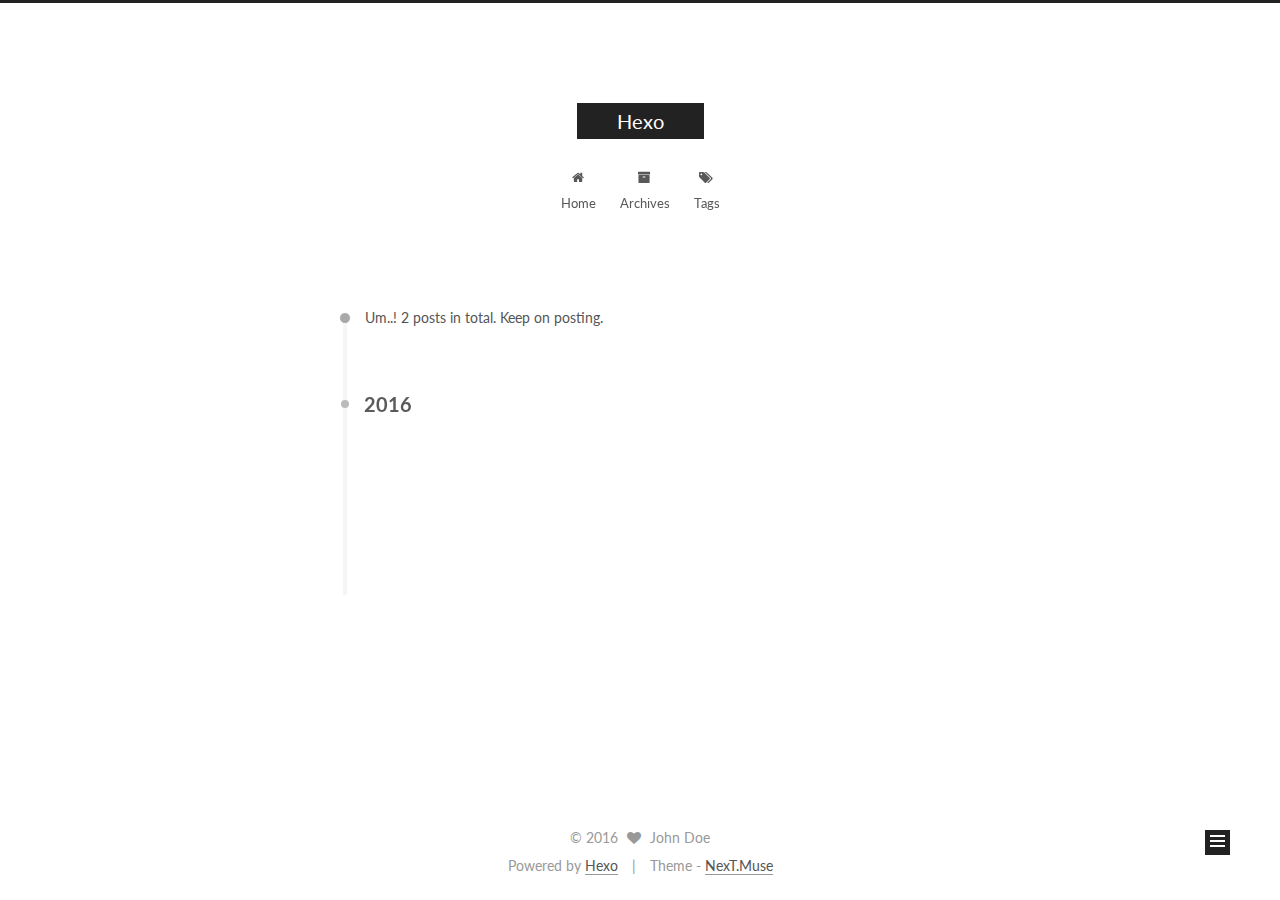
==== archives/index.html @ 7df3be7a "hexo" ====
<!doctype html>



  


<html class="theme-next muse use-motion" lang="">
<head>
  <meta charset="UTF-8"/>
<meta http-equiv="X-UA-Compatible" content="IE=edge" />
<meta name="viewport" content="width=device-width, initial-scale=1, maximum-scale=1"/>



<meta http-equiv="Cache-Control" content="no-transform" />
<meta http-equiv="Cache-Control" content="no-siteapp" />












  
  
  <link href="/lib/fancybox/source/jquery.fancybox.css?v=2.1.5" rel="stylesheet" type="text/css" />




  
  
  
  

  
    
    
  

  

  

  

  

  
    
    
    <link href="//fonts.googleapis.com/css?family=Lato:300,300italic,400,400italic,700,700italic&subset=latin,latin-ext" rel="stylesheet" type="text/css">
  






<link href="/lib/font-awesome/css/font-awesome.min.css?v=4.6.2" rel="stylesheet" type="text/css" />

<link href="/css/main.css?v=5.1.0" rel="stylesheet" type="text/css" />


  <meta name="keywords" content="Hexo, NexT" />








  <link rel="shortcut icon" type="image/x-icon" href="/favicon.ico?v=5.1.0" />






<meta property="og:type" content="website">
<meta property="og:title" content="Hexo">
<meta property="og:url" content="http://yoursite.com/archives/index.html">
<meta property="og:site_name" content="Hexo">
<meta name="twitter:card" content="summary">
<meta name="twitter:title" content="Hexo">



<script type="text/javascript" id="hexo.configurations">
  var NexT = window.NexT || {};
  var CONFIG = {
    root: '/',
    scheme: 'Muse',
    sidebar: {"position":"left","display":"post"},
    fancybox: true,
    motion: true,
    duoshuo: {
      userId: '0',
      author: 'Author'
    },
    algolia: {
      applicationID: '',
      apiKey: '',
      indexName: '',
      hits: {"per_page":10},
      labels: {"input_placeholder":"Search for Posts","hits_empty":"We didn't find any results for the search: ${query}","hits_stats":"${hits} results found in ${time} ms"}
    }
  };
</script>



  <link rel="canonical" href="http://yoursite.com/archives/"/>





  <title> Archive | Hexo </title>
</head>

<body itemscope itemtype="http://schema.org/WebPage" lang="">

  










  
  
    
  

  <div class="container one-collumn sidebar-position-left  page-archive  ">
    <div class="headband"></div>

    <header id="header" class="header" itemscope itemtype="http://schema.org/WPHeader">
      <div class="header-inner"><div class="site-meta ">
  

  <div class="custom-logo-site-title">
    <a href="/"  class="brand" rel="start">
      <span class="logo-line-before"><i></i></span>
      <span class="site-title">Hexo</span>
      <span class="logo-line-after"><i></i></span>
    </a>
  </div>
  <p class="site-subtitle"></p>
</div>

<div class="site-nav-toggle">
  <button>
    <span class="btn-bar"></span>
    <span class="btn-bar"></span>
    <span class="btn-bar"></span>
  </button>
</div>

<nav class="site-nav">
  

  
    <ul id="menu" class="menu">
      
        
        <li class="menu-item menu-item-home">
          <a href="/" rel="section">
            
              <i class="menu-item-icon fa fa-fw fa-home"></i> <br />
            
            Home
          </a>
        </li>
      
        
        <li class="menu-item menu-item-archives">
          <a href="/archives" rel="section">
            
              <i class="menu-item-icon fa fa-fw fa-archive"></i> <br />
            
            Archives
          </a>
        </li>
      
        
        <li class="menu-item menu-item-tags">
          <a href="/tags" rel="section">
            
              <i class="menu-item-icon fa fa-fw fa-tags"></i> <br />
            
            Tags
          </a>
        </li>
      

      
    </ul>
  

  
</nav>



 </div>
    </header>

    <main id="main" class="main">
      <div class="main-inner">
        <div class="content-wrap">
          <div id="content" class="content">
            

  <section id="posts" class="posts-collapse">
    <span class="archive-move-on"></span>

    <span class="archive-page-counter">
      
      
      
        
      
      Um..! 2 posts in total. Keep on posting.
    </span>

    

      
      
      

      
        
        <div class="collection-title">
          <h2 class="archive-year motion-element" id="archive-year-2016">2016</h2>
        </div>
      
      

      

  <article class="post post-type-normal" itemscope itemtype="http://schema.org/Article">
    <header class="post-header">

      <h1 class="post-title">
        
            <a class="post-title-link" href="/2016/12/05/My-New-Post/" itemprop="url">
              
                <span itemprop="name">My New Post</span>
              
            </a>
        
      </h1>

      <div class="post-meta">
        <time class="post-time" itemprop="dateCreated"
              datetime="2016-12-05T22:46:00+08:00"
              content="2016-12-05" >
          12-05
        </time>
      </div>

    </header>
  </article>



    

      
      
      

      
      

      

  <article class="post post-type-normal" itemscope itemtype="http://schema.org/Article">
    <header class="post-header">

      <h1 class="post-title">
        
            <a class="post-title-link" href="/2016/12/05/hello-world/" itemprop="url">
              
                <span itemprop="name">Hello World</span>
              
            </a>
        
      </h1>

      <div class="post-meta">
        <time class="post-time" itemprop="dateCreated"
              datetime="2016-12-05T11:23:08+08:00"
              content="2016-12-05" >
          12-05
        </time>
      </div>

    </header>
  </article>



    

  </section>

  



          </div>
          


          

        </div>
        
          
  
  <div class="sidebar-toggle">
    <div class="sidebar-toggle-line-wrap">
      <span class="sidebar-toggle-line sidebar-toggle-line-first"></span>
      <span class="sidebar-toggle-line sidebar-toggle-line-middle"></span>
      <span class="sidebar-toggle-line sidebar-toggle-line-last"></span>
    </div>
  </div>

  <aside id="sidebar" class="sidebar">
    <div class="sidebar-inner">

      

      

      <section class="site-overview sidebar-panel sidebar-panel-active">
        <div class="site-author motion-element" itemprop="author" itemscope itemtype="http://schema.org/Person">
          <img class="site-author-image" itemprop="image"
               src="/images/avatar.gif"
               alt="John Doe" />
          <p class="site-author-name" itemprop="name">John Doe</p>
          <p class="site-description motion-element" itemprop="description"></p>
        </div>
        <nav class="site-state motion-element">
          <div class="site-state-item site-state-posts">
            <a href="/archives">
              <span class="site-state-item-count">2</span>
              <span class="site-state-item-name">posts</span>
            </a>
          </div>

          

          

        </nav>

        

        <div class="links-of-author motion-element">
          
        </div>

        
        

        
        

        


      </section>

      

    </div>
  </aside>


        
      </div>
    </main>

    <footer id="footer" class="footer">
      <div class="footer-inner">
        <div class="copyright" >
  
  &copy; 
  <span itemprop="copyrightYear">2016</span>
  <span class="with-love">
    <i class="fa fa-heart"></i>
  </span>
  <span class="author" itemprop="copyrightHolder">John Doe</span>
</div>


<div class="powered-by">
  Powered by <a class="theme-link" href="https://hexo.io">Hexo</a>
</div>

<div class="theme-info">
  Theme -
  <a class="theme-link" href="https://github.com/iissnan/hexo-theme-next">
    NexT.Muse
  </a>
</div>


        

        
      </div>
    </footer>

    <div class="back-to-top">
      <i class="fa fa-arrow-up"></i>
    </div>
  </div>

  

<script type="text/javascript">
  if (Object.prototype.toString.call(window.Promise) !== '[object Function]') {
    window.Promise = null;
  }
</script>









  



  
  <script type="text/javascript" src="/lib/jquery/index.js?v=2.1.3"></script>

  
  <script type="text/javascript" src="/lib/fastclick/lib/fastclick.min.js?v=1.0.6"></script>

  
  <script type="text/javascript" src="/lib/jquery_lazyload/jquery.lazyload.js?v=1.9.7"></script>

  
  <script type="text/javascript" src="/lib/velocity/velocity.min.js?v=1.2.1"></script>

  
  <script type="text/javascript" src="/lib/velocity/velocity.ui.min.js?v=1.2.1"></script>

  
  <script type="text/javascript" src="/lib/fancybox/source/jquery.fancybox.pack.js?v=2.1.5"></script>


  


  <script type="text/javascript" src="/js/src/utils.js?v=5.1.0"></script>

  <script type="text/javascript" src="/js/src/motion.js?v=5.1.0"></script>



  
  

  
  
    <script type="text/javascript" id="motion.page.archive">
      $('.archive-year').velocity('transition.slideLeftIn');
    </script>
  


  


  <script type="text/javascript" src="/js/src/bootstrap.js?v=5.1.0"></script>



  



  




	




  
  

  

  

  

  


</body>
</html>
---- css/main.css ----
/* normalize.css v3.0.2 | MIT License | git.io/normalize */
html {
  font-family: sans-serif; /* 1 */
  -ms-text-size-adjust: 100%; /* 2 */
  -webkit-text-size-adjust: 100%; /* 2 */
}
body {
  margin: 0;
}
article,
aside,
details,
figcaption,
figure,
footer,
header,
hgroup,
main,
menu,
nav,
section,
summary {
  display: block;
}
audio,
canvas,
progress,
video {
  display: inline-block; /* 1 */
  vertical-align: baseline; /* 2 */
}
audio:not([controls]) {
  display: none;
  height: 0;
}
[hidden],
template {
  display: none;
}
a {
  background-color: transparent;
}
a:active,
a:hover {
  outline: 0;
}
abbr[title] {
  border-bottom: 1px dotted;
}
b,
strong {
  font-weight: bold;
}
dfn {
  font-style: italic;
}
h1 {
  font-size: 2em;
  margin: 0.67em 0;
}
mark {
  background: #ff0;
  color: #000;
}
small {
  font-size: 80%;
}
sub,
sup {
  font-size: 75%;
  line-height: 0;
  position: relative;
  vertical-align: baseline;
}
sup {
  top: -0.5em;
}
sub {
  bottom: -0.25em;
}
img {
  border: 0;
}
svg:not(:root) {
  overflow: hidden;
}
figure {
  margin: 1em 40px;
}
hr {
  -moz-box-sizing: content-box;
  box-sizing: content-box;
  height: 0;
}
pre {
  overflow: auto;
}
code,
kbd,
pre,
samp {
  font-family: monospace, monospace;
  font-size: 1em;
}
button,
input,
optgroup,
select,
textarea {
  color: inherit; /* 1 */
  font: inherit; /* 2 */
  margin: 0; /* 3 */
}
button {
  overflow: visible;
}
button,
select {
  text-transform: none;
}
button,
html input[type="button"],
input[type="reset"],
input[type="submit"] {
  -webkit-appearance: button; /* 2 */
  cursor: pointer; /* 3 */
}
button[disabled],
html input[disabled] {
  cursor: default;
}
button::-moz-focus-inner,
input::-moz-focus-inner {
  border: 0;
  padding: 0;
}
input {
  line-height: normal;
}
input[type="checkbox"],
input[type="radio"] {
  box-sizing: border-box; /* 1 */
  padding: 0; /* 2 */
}
input[type="number"]::-webkit-inner-spin-button,
input[type="number"]::-webkit-outer-spin-button {
  height: auto;
}
input[type="search"] {
  -webkit-appearance: textfield; /* 1 */
  -moz-box-sizing: content-box;
  -webkit-box-sizing: content-box; /* 2 */
  box-sizing: content-box;
}
input[type="search"]::-webkit-search-cancel-button,
input[type="search"]::-webkit-search-decoration {
  -webkit-appearance: none;
}
fieldset {
  border: 1px solid #c0c0c0;
  margin: 0 2px;
  padding: 0.35em 0.625em 0.75em;
}
legend {
  border: 0; /* 1 */
  padding: 0; /* 2 */
}
textarea {
  overflow: auto;
}
optgroup {
  font-weight: bold;
}
table {
  border-collapse: collapse;
  border-spacing: 0;
}
td,
th {
  padding: 0;
}
::selection {
  background: #262a30;
  color: #fff;
}
body {
  position: relative;
  font-family: 'Lato', "PingFang SC", "Microsoft YaHei", sans-serif;
  font-size: 14px;
  line-height: 2;
  color: #555;
  background: #fff;
}
@media (max-width: 767px) {
  body {
    padding-right: 0 !important;
  }
}
@media (min-width: 768px) and (max-width: 991px) {
  body {
    padding-right: 0 !important;
  }
}
@media (min-width: 1600px) {
  body {
    font-size: 16px;
  }
}
h1,
h2,
h3,
h4,
h5,
h6 {
  margin: 0;
  padding: 0;
  font-weight: bold;
  line-height: 1.5;
  font-family: 'Lato', "PingFang SC", "Microsoft YaHei", sans-serif;
}
h2,
h3,
h4,
h5,
h6 {
  margin: 20px 0 15px;
}
h1 {
  font-size: 22px;
}
@media (max-width: 767px) {
  h1 {
    font-size: 18px;
  }
}
h2 {
  font-size: 20px;
}
@media (max-width: 767px) {
  h2 {
    font-size: 16px;
  }
}
h3 {
  font-size: 18px;
}
@media (max-width: 767px) {
  h3 {
    font-size: 14px;
  }
}
h4 {
  font-size: 16px;
}
@media (max-width: 767px) {
  h4 {
    font-size: 12px;
  }
}
h5 {
  font-size: 14px;
}
@media (max-width: 767px) {
  h5 {
    font-size: 10px;
  }
}
h6 {
  font-size: 12px;
}
@media (max-width: 767px) {
  h6 {
    font-size: 8px;
  }
}
p {
  margin: 0 0 25px 0;
}
a {
  color: #555;
  text-decoration: none;
  border-bottom: 1px solid #999;
  word-wrap: break-word;
}
a:hover {
  color: #222;
  border-bottom-color: #222;
}
ul {
  list-style: none;
}
blockquote {
  margin: 0;
  padding: 0;
}
img {
  display: block;
  margin: auto;
  max-width: 100%;
  height: auto;
}
hr {
  margin: 40px 0;
  height: 3px;
  border: none;
  background-color: #ddd;
  background-image: repeating-linear-gradient(-45deg, #fff, #fff 4px, transparent 4px, transparent 8px);
}
blockquote {
  padding: 0 15px;
  color: #666;
  border-left: 4px solid #ddd;
}
blockquote cite::before {
  content: "-";
  padding: 0 5px;
}
dt {
  font-weight: 700;
}
dd {
  margin: 0;
  padding: 0;
}
.text-left {
  text-align: left;
}
.text-center {
  text-align: center;
}
.text-right {
  text-align: right;
}
.text-justify {
  text-align: justify;
}
.text-nowrap {
  white-space: nowrap;
}
.text-lowercase {
  text-transform: lowercase;
}
.text-uppercase {
  text-transform: uppercase;
}
.text-capitalize {
  text-transform: capitalize;
}
.center-block {
  display: block;
  margin-left: auto;
  margin-right: auto;
}
.clearfix:before,
.clearfix:after {
  content: " ";
  display: table;
}
.clearfix:after {
  clear: both;
}
.pullquote {
  width: 45%;
}
.pullquote.left {
  float: left;
  margin-left: 5px;
  margin-right: 10px;
}
.pullquote.right {
  float: right;
  margin-left: 10px;
  margin-right: 5px;
}
.affix.affix.affix {
  position: fixed;
}
.translation {
  margin-top: -20px;
  font-size: 14px;
  color: #999;
}
.scrollbar-measure {
  width: 100px;
  height: 100px;
  overflow: scroll;
  position: absolute;
  top: -9999px;
}
.use-motion .motion-element {
  opacity: 0;
}
#local-search-input {
  padding: 3px;
  border: none;
  text-indent: 14px;
  border-radius: 0;
  width: 140px;
  outline: none;
  border-bottom: 1px solid #999;
  background: inherit;
  opacity: 0.5;
}
#local-search-input:focus {
  opacity: 1;
}
.search-icon {
  position: absolute;
  top: 9px;
}
table {
  margin: 20px 0;
  width: 100%;
  border-collapse: collapse;
  border-spacing: 0;
  border: 1px solid #ddd;
  font-size: 14px;
  table-layout: fixed;
  word-wrap: break-all;
}
table>tbody>tr:nth-of-type(odd) {
  background-color: #f9f9f9;
}
table>tbody>tr:hover {
  background-color: #f5f5f5;
}
caption,
th,
td {
  padding: 8px;
  text-align: left;
  vertical-align: middle;
  font-weight: normal;
}
th,
td {
  border-bottom: 3px solid #ddd;
  border-right: 1px solid #eee;
}
th {
  padding-bottom: 10px;
  font-weight: 700;
}
td {
  border-bottom-width: 1px;
}
html,
body {
  height: 100%;
}
.container {
  position: relative;
  min-height: 100%;
}
.header-inner {
  margin: 0 auto;
  padding: 100px 0 70px;
  width: 700px;
}
@media (min-width: 1600px) {
  .container .header-inner {
    width: 900px;
  }
}
.main {
  padding-bottom: 150px;
}
.main-inner {
  margin: 0 auto;
  width: 700px;
}
@media (min-width: 1600px) {
  .container .main-inner {
    width: 900px;
  }
}
.footer {
  position: absolute;
  left: 0;
  bottom: 0;
  width: 100%;
  min-height: 50px;
}
.footer-inner {
  box-sizing: border-box;
  margin: 20px auto;
  width: 700px;
}
@media (min-width: 1600px) {
  .container .footer-inner {
    width: 900px;
  }
}
pre,
.highlight {
  overflow: auto;
  margin: 20px 0;
  padding: 0;
  font-size: 13px;
  color: #4d4d4c;
  background: #f7f7f7;
  line-height: 1.6;
}
pre,
code {
  font-family: consolas, Menlo, "PingFang SC", "Microsoft YaHei", monospace;
}
code {
  padding: 2px 4px;
  word-wrap: break-word;
  color: #4d4d4c;
  background: #f7f7f7;
  border-radius: 3px;
  font-size: 13px;
}
pre code {
  padding: 0;
  color: #4d4d4c;
  background: none;
  text-shadow: none;
}
.highlight {
  border-radius: 1px;
}
.highlight pre {
  border: none;
  margin: 0;
  padding: 10px 0;
}
.highlight table {
  margin: 0;
  width: auto;
  border: none;
}
.highlight td {
  border: none;
  padding: 0;
}
.highlight figcaption {
  font-size: 1em;
  color: #4d4d4c;
  line-height: 1em;
  margin-bottom: 1em;
}
.highlight figcaption:before,
.highlight figcaption:after {
  content: " ";
  display: table;
}
.highlight figcaption:after {
  clear: both;
}
.highlight figcaption a {
  float: right;
  color: #4d4d4c;
}
.highlight figcaption a:hover {
  border-bottom-color: #4d4d4c;
}
.highlight .gutter pre {
  padding-left: 10px;
  padding-right: 10px;
  color: #869194;
  text-align: right;
  background-color: #eff2f3;
}
.highlight .code pre {
  padding-left: 10px;
  padding-right: 10px;
  background-color: #f7f7f7;
}
.highlight .line {
  height: 20px;
}
.gutter {
  -webkit-user-select: none;
  -moz-user-select: none;
  -ms-user-select: none;
  user-select: none;
}
.gist table {
  width: auto;
}
.gist table td {
  border: none;
}
pre .deletion {
  background: #fdd;
}
pre .addition {
  background: #dfd;
}
pre .meta {
  color: #8959a8;
}
pre .comment {
  color: #8e908c;
}
pre .variable,
pre .attribute,
pre .tag,
pre .regexp,
pre .ruby .constant,
pre .xml .tag .title,
pre .xml .pi,
pre .xml .doctype,
pre .html .doctype,
pre .css .id,
pre .css .class,
pre .css .pseudo {
  color: #c82829;
}
pre .number,
pre .preprocessor,
pre .built_in,
pre .literal,
pre .params,
pre .constant,
pre .command {
  color: #f5871f;
}
pre .ruby .class .title,
pre .css .rules .attribute,
pre .string,
pre .value,
pre .inheritance,
pre .header,
pre .ruby .symbol,
pre .xml .cdata,
pre .special,
pre .number,
pre .formula {
  color: #718c00;
}
pre .title,
pre .css .hexcolor {
  color: #3e999f;
}
pre .function,
pre .python .decorator,
pre .python .title,
pre .ruby .function .title,
pre .ruby .title .keyword,
pre .perl .sub,
pre .javascript .title,
pre .coffeescript .title {
  color: #4271ae;
}
pre .keyword,
pre .javascript .function {
  color: #8959a8;
}
.full-image.full-image.full-image {
  border: none;
  max-width: 100%;
  width: auto;
  margin: 20px auto;
}
@media (min-width: 992px) {
  .full-image.full-image.full-image {
    max-width: none;
    width: 126%;
    margin: 0 -13%;
  }
}
.blockquote-center,
.page-home .post-type-quote blockquote,
.page-post-detail .post-type-quote blockquote {
  position: relative;
  margin: 40px 0;
  padding: 0;
  border-left: none;
  text-align: center;
}
.blockquote-center::before,
.page-home .post-type-quote blockquote::before,
.page-post-detail .post-type-quote blockquote::before,
.blockquote-center::after,
.page-home .post-type-quote blockquote::after,
.page-post-detail .post-type-quote blockquote::after {
  position: absolute;
  content: ' ';
  display: block;
  width: 100%;
  height: 24px;
  opacity: 0.2;
  background-repeat: no-repeat;
  background-position: 0 -6px;
  background-size: 22px 22px;
}
.blockquote-center::before,
.page-home .post-type-quote blockquote::before,
.page-post-detail .post-type-quote blockquote::before {
  top: -20px;
  background-image: url("../images/quote-l.svg");
  border-top: 1px solid #ccc;
}
.blockquote-center::after,
.page-home .post-type-quote blockquote::after,
.page-post-detail .post-type-quote blockquote::after {
  bottom: -20px;
  background-image: url("../images/quote-r.svg");
  border-bottom: 1px solid #ccc;
  background-position: 100% 8px;
}
.blockquote-center p,
.page-home .post-type-quote blockquote p,
.page-post-detail .post-type-quote blockquote p,
.blockquote-center div,
.page-home .post-type-quote blockquote div,
.page-post-detail .post-type-quote blockquote div {
  text-align: center;
}
.post .post-body .group-picture img {
  box-sizing: border-box;
  padding: 0 3px;
  border: none;
}
.post .group-picture-row {
  overflow: hidden;
  margin-top: 6px;
}
.post .group-picture-row:first-child {
  margin-top: 0;
}
.post .group-picture-column {
  float: left;
}
.page-post-detail .post-body .group-picture-column {
  float: none;
  margin-top: 10px;
  width: auto !important;
}
.page-post-detail .post-body .group-picture-column img {
  margin: 0 auto;
}
.page-archive .group-picture-container {
  overflow: hidden;
}
.page-archive .group-picture-row {
  float: left;
}
.page-archive .group-picture-row:first-child {
  margin-top: 6px;
}
.page-archive .group-picture-column {
  max-width: 150px;
  max-height: 150px;
}
.note {
  padding: 20px;
  margin: 20px 0;
  border: 1px solid #eee;
  border-left-width: 5px;
  border-radius: 3px;
}
.note h2,
.note h3,
.note h4,
.note h5,
.note h6 {
  margin-top: 0;
  margin-bottom: 5px;
}
.note p:last-child {
  margin-bottom: 0;
}
.note code {
  border-radius: 3px;
}
.note+.note {
  margin-top: -5px;
}
.default {
  border-left-color: #777;
}
.default h2,
.default h3,
.default h4,
.default h5,
.default h6 {
  color: #777;
}
.primary {
  border-left-color: #428bca;
}
.primary h2,
.primary h3,
.primary h4,
.primary h5,
.primary h6 {
  color: #428bca;
}
.success {
  border-left-color: #5cb85c;
}
.success h2,
.success h3,
.success h4,
.success h5,
.success h6 {
  color: #5cb85c;
}
.danger {
  border-left-color: #d9534f;
}
.danger h2,
.danger h3,
.danger h4,
.danger h5,
.danger h6 {
  color: #d9534f;
}
.warning {
  border-left-color: #f0ad4e;
}
.warning h2,
.warning h3,
.warning h4,
.warning h5,
.warning h6 {
  color: #f0ad4e;
}
.info {
  border-left-color: #5bc0de;
}
.info h2,
.info h3,
.info h4,
.info h5,
.info h6 {
  color: #5bc0de;
}
.btn {
  display: inline-block;
  padding: 0 20px;
  font-size: 14px;
  color: #fff;
  background: #222;
  border: 2px solid #222;
  text-decoration: none;
  border-radius: 0;
  transition-property: background-color;
  transition-duration: 0.2s;
  transition-timing-function: ease-in-out;
  transition-delay: 0s;
}
.btn:hover,
.post-more-link .btn:hover {
  border-color: #222;
  color: #222;
  background: #fff;
}
.btn-bar {
  display: block;
  width: 22px;
  height: 2px;
  background: #555;
  border-radius: 1px;
}
.btn-bar+.btn-bar {
  margin-top: 4px;
}
.pagination {
  margin: 120px 0 40px;
  text-align: center;
  border-top: 1px solid #eee;
}
.page-number-basic,
.pagination .prev,
.pagination .next,
.pagination .page-number,
.pagination .space {
  display: inline-block;
  position: relative;
  top: -1px;
  margin: 0 10px;
  padding: 0 10px;
  line-height: 30px;
}
@media (max-width: 767px) {
  .page-number-basic,
  .pagination .prev,
  .pagination .next,
  .pagination .page-number,
  .pagination .space {
    margin: 0 5px;
  }
}
.pagination .prev,
.pagination .next,
.pagination .page-number {
  border-bottom: 0;
  border-top: 1px solid #eee;
  transition-property: border-color;
  transition-duration: 0.2s;
  transition-timing-function: ease-in-out;
  transition-delay: 0s;
}
.pagination .prev:hover,
.pagination .next:hover,
.pagination .page-number:hover {
  border-top-color: #222;
}
.pagination .space {
  padding: 0;
  margin: 0;
}
.pagination .prev {
  margin-left: 0;
}
.pagination .next {
  margin-right: 0;
}
.pagination .page-number.current {
  color: #fff;
  background: #ccc;
  border-top-color: #ccc;
}
@media (max-width: 767px) {
  .pagination {
    border-top: none;
  }
  .pagination .prev,
  .pagination .next,
  .pagination .page-number {
    margin-bottom: 10px;
    border-top: 0;
    border-bottom: 1px solid #eee;
  }
  .pagination .prev:hover,
  .pagination .next:hover,
  .pagination .page-number:hover {
    border-bottom-color: #222;
  }
}
.comments {
  margin: 60px 20px 0;
}
.tag-cloud {
  text-align: center;
}
.tag-cloud a {
  display: inline-block;
  margin: 10px;
}
.back-to-top {
  box-sizing: border-box;
  position: fixed;
  bottom: -100px;
  right: 50px;
  z-index: 1050;
  padding: 0 6px;
  width: 25px;
  background: #222;
  font-size: 12px;
  opacity: 1;
  color: #fff;
  cursor: pointer;
  text-align: center;
  -webkit-transform: translateZ(0);
  transition-property: bottom;
  transition-duration: 0.2s;
  transition-timing-function: ease-in-out;
  transition-delay: 0s;
}
@media (max-width: 767px) {
  .back-to-top {
    display: none;
  }
}
@media (min-width: 768px) and (max-width: 991px) {
  .back-to-top {
    display: none;
  }
}
.back-to-top.back-to-top-on {
  bottom: 19px;
}
.header {
  background: #fff;
}
.header-inner {
  position: relative;
}
.headband {
  height: 3px;
  background: #222;
}
.site-meta {
  margin: 0;
  text-align: center;
}
@media (max-width: 767px) {
  .site-meta {
    text-align: center;
  }
}
.brand {
  position: relative;
  display: inline-block;
  padding: 0 40px;
  color: #fff;
  background: #222;
  border-bottom: none;
}
.brand:hover {
  color: #fff;
}
.logo {
  display: inline-block;
  margin-right: 5px;
  line-height: 36px;
  vertical-align: top;
}
.site-title {
  display: inline-block;
  vertical-align: top;
  line-height: 36px;
  font-size: 20px;
  font-weight: normal;
  font-family: 'Lato', "PingFang SC", "Microsoft YaHei", sans-serif;
}
.site-subtitle {
  margin-top: 10px;
  font-size: 13px;
  color: #999;
}
.use-motion .brand {
  opacity: 0;
}
.use-motion .logo,
.use-motion .site-title,
.use-motion .site-subtitle {
  opacity: 0;
  position: relative;
  top: -10px;
}
.site-nav-toggle {
  display: none;
  position: absolute;
  top: 10px;
  left: 10px;
}
@media (max-width: 767px) {
  .site-nav-toggle {
    display: block;
  }
}
.site-nav-toggle button {
  margin-top: 2px;
  padding: 9px 10px;
  background: transparent;
  border: none;
}
@media (max-width: 767px) {
  .site-nav {
    display: none;
    margin: 0 -10px;
    padding: 0 10px;
    clear: both;
    border-top: 1px solid #ddd;
  }
}
@media (min-width: 768px) and (max-width: 991px) {
  .site-nav {
    display: block !important;
  }
}
@media (min-width: 992px) {
  .site-nav {
    display: block !important;
  }
}
.menu {
  margin-top: 20px;
  padding-left: 0;
  text-align: center;
}
.menu .menu-item {
  display: inline-block;
  margin: 0 10px;
}
@media screen and (max-width: 767px) {
  .menu .menu-item {
    margin-top: 10px;
  }
}
.menu .menu-item a {
  display: block;
  font-size: 13px;
  text-transform: capitalize;
  line-height: inherit;
  border-bottom: 1px solid transparent;
  transition-property: border-color;
  transition-duration: 0.2s;
  transition-timing-function: ease-in-out;
  transition-delay: 0s;
}
.menu .menu-item a:hover {
  border-bottom-color: #222;
}
.menu .menu-item .fa {
  margin-right: 5px;
}
.use-motion .menu-item {
  opacity: 0;
}
.post-body {
  font-family: 'Lato', "PingFang SC", "Microsoft YaHei", sans-serif;
}
@media (max-width: 767px) {
  .post-body {
    word-break: break-word;
  }
}
.post-body .fancybox img {
  display: block !important;
  margin: 0 auto;
  cursor: pointer;
  cursor: zoom-in;
  cursor: -webkit-zoom-in;
}
.post-body .image-caption,
.post-body .figure .caption {
  margin: 10px auto 15px;
  text-align: center;
  font-size: 14px;
  color: #999;
  font-weight: bold;
  line-height: 1;
}
.post-sticky-flag {
  display: inline-block;
  font-size: 16px;
  -ms-transform: rotate(30deg);
  -webkit-transform: rotate(30deg);
  -moz-transform: rotate(30deg);
  -ms-transform: rotate(30deg);
  -o-transform: rotate(30deg);
  transform: rotate(30deg);
}
.posts-expand {
  padding-top: 40px;
}
@media (max-width: 767px) {
  .posts-expand {
    margin: 0 20px;
  }
  .post-body pre,
  .post-body .highlight {
    padding: 10px;
  }
  .post-body pre .gutter pre,
  .post-body .highlight .gutter pre {
    padding-right: 10px;
  }
}
@media (min-width: 992px) {
  .posts-expand .post-body {
    text-align: justify;
  }
}
.posts-expand .post-body h2,
.posts-expand .post-body h3,
.posts-expand .post-body h4,
.posts-expand .post-body h5,
.posts-expand .post-body h6 {
  padding-top: 10px;
}
.posts-expand .post-body h2 .header-anchor,
.posts-expand .post-body h3 .header-anchor,
.posts-expand .post-body h4 .header-anchor,
.posts-expand .post-body h5 .header-anchor,
.posts-expand .post-body h6 .header-anchor {
  float: right;
  margin-left: 10px;
  color: #ccc;
  border-bottom-style: none;
  visibility: hidden;
}
.posts-expand .post-body h2 .header-anchor:hover,
.posts-expand .post-body h3 .header-anchor:hover,
.posts-expand .post-body h4 .header-anchor:hover,
.posts-expand .post-body h5 .header-anchor:hover,
.posts-expand .post-body h6 .header-anchor:hover {
  color: inherit;
}
.posts-expand .post-body h2:hover .header-anchor,
.posts-expand .post-body h3:hover .header-anchor,
.posts-expand .post-body h4:hover .header-anchor,
.posts-expand .post-body h5:hover .header-anchor,
.posts-expand .post-body h6:hover .header-anchor {
  visibility: visible;
}
.posts-expand .post-body ul li {
  list-style: circle;
}
.posts-expand .post-body img {
  box-sizing: border-box;
  margin: auto;
  padding: 3px;
  border: 1px solid #ddd;
}
.posts-expand .fancybox img {
  margin: 0 auto;
}
@media (max-width: 767px) {
  .posts-collapse {
    margin: 0 20px;
  }
  .posts-collapse .post-title,
  .posts-collapse .post-meta {
    display: block;
    width: auto;
    text-align: left;
  }
}
.posts-collapse {
  position: relative;
  z-index: 1010;
  margin-left: 55px;
}
.posts-collapse::after {
  content: " ";
  position: absolute;
  top: 20px;
  left: 0;
  margin-left: -2px;
  width: 4px;
  height: 100%;
  background: #f5f5f5;
  z-index: -1;
}
@media (max-width: 767px) {
  .posts-collapse {
    margin: 0 20px;
  }
}
.posts-collapse .collection-title {
  position: relative;
  margin: 60px 0;
}
.posts-collapse .collection-title h2 {
  margin-left: 20px;
}
.posts-collapse .collection-title small {
  color: #bbb;
}
.posts-collapse .collection-title::before {
  content: " ";
  position: absolute;
  left: 0;
  top: 50%;
  margin-left: -4px;
  margin-top: -4px;
  width: 8px;
  height: 8px;
  background: #bbb;
  border-radius: 50%;
}
.posts-collapse .post {
  margin: 30px 0;
}
.posts-collapse .post-header {
  position: relative;
  transition-duration: 0.2s;
  transition-timing-function: ease-in-out;
  transition-delay: 0s;
  transition-property: border;
  border-bottom: 1px dashed #ccc;
}
.posts-collapse .post-header::before {
  content: " ";
  position: absolute;
  left: 0;
  top: 12px;
  width: 6px;
  height: 6px;
  margin-left: -4px;
  background: #bbb;
  border-radius: 50%;
  border: 1px solid #fff;
  transition-duration: 0.2s;
  transition-timing-function: ease-in-out;
  transition-delay: 0s;
  transition-property: background;
}
.posts-collapse .post-header:hover {
  border-bottom-color: #666;
}
.posts-collapse .post-header:hover::before {
  background: #222;
}
.posts-collapse .post-meta {
  position: absolute;
  font-size: 12px;
  left: 20px;
  top: 5px;
}
.posts-collapse .post-comments-count {
  display: none;
}
.posts-collapse .post-title {
  margin-left: 60px;
  font-size: 16px;
  font-weight: normal;
  line-height: inherit;
}
.posts-collapse .post-title::after {
  margin-left: 3px;
  opacity: 0.6;
}
.posts-collapse .post-title a {
  color: #666;
  border-bottom: none;
}
.page-home .post-type-quote .post-header,
.page-post-detail .post-type-quote .post-header,
.page-home .post-type-quote .post-tags,
.page-post-detail .post-type-quote .post-tags {
  display: none;
}
.posts-expand .post-title {
  font-size: 26px;
  text-align: center;
  word-break: break-word;
  font-weight: 400;
}
@media (max-width: 767px) {
  .posts-expand .post-title {
    font-size: 22px;
  }
}
.posts-expand .post-title-link {
  display: inline-block;
  position: relative;
  color: #555;
  border-bottom: none;
  line-height: 1.2;
  vertical-align: top;
}
.posts-expand .post-title-link::before {
  content: "";
  position: absolute;
  width: 100%;
  height: 2px;
  bottom: 0;
  left: 0;
  background-color: #000;
  visibility: hidden;
  -webkit-transform: scaleX(0);
  -moz-transform: scaleX(0);
  -ms-transform: scaleX(0);
  -o-transform: scaleX(0);
  transform: scaleX(0);
  transition-duration: 0.2s;
  transition-timing-function: ease-in-out;
  transition-delay: 0s;
}
.posts-expand .post-title-link:hover::before {
  visibility: visible;
  -webkit-transform: scaleX(1);
  -moz-transform: scaleX(1);
  -ms-transform: scaleX(1);
  -o-transform: scaleX(1);
  transform: scaleX(1);
}
.posts-expand .post-title-link .fa {
  font-size: 16px;
}
.posts-expand .post-meta {
  margin: 3px 0 60px 0;
  color: #999;
  font-family: 'Lato', "PingFang SC", "Microsoft YaHei", sans-serif;
  font-size: 12px;
  text-align: center;
}
.posts-expand .post-meta .post-category-list {
  display: inline-block;
  margin: 0;
  padding: 3px;
}
.posts-expand .post-meta .post-category-list-link {
  color: #999;
}
.posts-expand .post-meta .post-description {
  font-size: 14px;
  margin-top: 2px;
}
.post-meta-divider {
  margin: 0 0.5em;
}
.post-meta-item-icon {
  margin-right: 3px;
}
@media (min-width: 768px) and (max-width: 991px) {
  .post-meta-item-icon {
    display: inline-block;
  }
}
@media (max-width: 767px) {
  .post-meta-item-icon {
    display: inline-block;
  }
}
@media (min-width: 768px) and (max-width: 991px) {
  .post-meta-item-text {
    display: none;
  }
}
@media (max-width: 767px) {
  .post-meta-item-text {
    display: none;
  }
}
@media (max-width: 767px) {
  .posts-expand .post-comments-count {
    display: none;
  }
}
.post-more-link {
  margin-top: 50px;
}
.post-more-link .btn {
  color: #fff;
  font-size: 14px;
  background: #222;
  border-radius: 0;
  line-height: 2;
}
.posts-expand .post-tags {
  margin-top: 40px;
  text-align: center;
}
.posts-expand .post-tags a {
  display: inline-block;
  margin-right: 10px;
  font-size: 13px;
}
.post-nav {
  display: table;
  margin-top: 60px;
  width: 100%;
  border-top: 1px solid #eee;
}
.post-nav-divider {
  display: table-cell;
  width: 10%;
}
.post-nav-item {
  display: table-cell;
  padding: 10px 0 0 0;
  width: 45%;
  vertical-align: top;
}
.post-nav-item a {
  position: relative;
  display: block;
  line-height: 25px;
  font-size: 14px;
  color: #555;
  border-bottom: none;
}
.post-nav-item a:hover {
  color: #222;
  border-bottom: none;
}
.post-nav-item a:active {
  top: 2px;
}
.post-nav-item .fa {
  position: absolute;
  top: 8px;
  left: 0;
  font-size: 12px;
}
.post-nav-next a {
  padding-left: 15px;
}
.post-nav-prev {
  text-align: right;
}
.post-nav-prev a {
  padding-right: 15px;
}
.post-nav-prev .fa {
  right: 0;
  left: auto;
}
.posts-expand .post-eof {
  display: block;
  margin: 80px auto 60px;
  width: 8%;
  height: 1px;
  background: #ccc;
  text-align: center;
}
.post:last-child .post-eof.post-eof.post-eof {
  display: none;
}
.post-gallery {
  display: table;
  table-layout: fixed;
  width: 100%;
  border-collapse: separate;
}
.post-gallery-row {
  display: table-row;
}
.post-gallery .post-gallery-img {
  display: table-cell;
  text-align: center;
  vertical-align: middle;
  border: none;
}
.post-gallery .post-gallery-img img {
  max-width: 100%;
  max-height: 100%;
  border: none;
}
.fancybox-close,
.fancybox-close:hover {
  border: none;
}
.sidebar {
  position: fixed;
  right: 0;
  top: 0;
  bottom: 0;
  width: 0;
  z-index: 1040;
  box-shadow: inset 0 2px 6px #000;
  background: #222;
  -webkit-transform: translateZ(0);
}
.sidebar a {
  color: #999;
  border-bottom-color: #555;
}
.sidebar a:hover {
  color: #eee;
}
@media (min-width: 768px) and (max-width: 991px) {
  .sidebar {
    display: none !important;
  }
}
@media (max-width: 767px) {
  .sidebar {
    display: none !important;
  }
}
.sidebar-inner {
  position: relative;
  padding: 20px 10px;
  color: #999;
  text-align: center;
}
.sidebar-toggle {
  position: fixed;
  right: 50px;
  bottom: 45px;
  width: 15px;
  height: 15px;
  padding: 5px;
  background: #222;
  line-height: 0;
  z-index: 1050;
  cursor: pointer;
  -webkit-transform: translateZ(0);
}
@media (min-width: 768px) and (max-width: 991px) {
  .sidebar-toggle {
    display: none;
  }
}
@media (max-width: 767px) {
  .sidebar-toggle {
    display: none;
  }
}
.sidebar-toggle-line {
  position: relative;
  display: inline-block;
  vertical-align: top;
  height: 2px;
  width: 100%;
  background: #fff;
  margin-top: 3px;
}
.sidebar-toggle-line:first-child {
  margin-top: 0;
}
.site-author-image {
  display: block;
  margin: 0 auto;
  padding: 2px;
  max-width: 96px;
  height: auto;
  border: 2px solid #333;
}
.site-author-name {
  margin: 5px 0 0;
  text-align: center;
  color: #f5f5f5;
  font-weight: normal;
}
.site-description {
  margin-top: 5px;
  text-align: center;
  font-size: 14px;
  color: #999;
}
.site-state {
  overflow: hidden;
  line-height: 1.4;
  white-space: nowrap;
  text-align: center;
}
.site-state-item {
  display: inline-block;
  padding: 0 15px;
  border-left: 1px solid #333;
}
.site-state-item:first-child {
  border-left: none;
}
.site-state-item a {
  border-bottom: none;
}
.site-state-item-count {
  display: block;
  text-align: center;
  color: inherit;
  font-weight: 600;
  font-size: 18px;
}
.site-state-item-name {
  font-size: 13px;
  color: inherit;
}
.feed-link {
  margin-top: 20px;
}
.feed-link a {
  display: inline-block;
  padding: 0 15px;
  color: #fc6423;
  border: 1px solid #fc6423;
  border-radius: 4px;
}
.feed-link a i {
  color: #fc6423;
  font-size: 14px;
}
.feed-link a:hover {
  color: #fff;
  background: #fc6423;
}
.feed-link a:hover i {
  color: #fff;
}
.links-of-author {
  margin-top: 20px;
}
.links-of-author a {
  display: inline-block;
  vertical-align: middle;
  margin-right: 10px;
  margin-bottom: 10px;
  border-bottom-color: #555;
  font-size: 13px;
}
.links-of-author a:before {
  display: inline-block;
  vertical-align: middle;
  margin-right: 3px;
  content: " ";
  width: 4px;
  height: 4px;
  border-radius: 50%;
  background: #da9329;
}
.links-of-blogroll {
  font-size: 13px;
}
.links-of-blogroll-title {
  margin-top: 20px;
  font-size: 14px;
  font-weight: 600;
}
.links-of-blogroll-list {
  margin: 0;
  padding: 0;
}
.links-of-blogroll-item {
  padding: 2px 10px;
}
.sidebar-nav {
  margin: 0 0 20px;
  padding-left: 0;
}
.sidebar-nav li {
  display: inline-block;
  cursor: pointer;
  border-bottom: 1px solid transparent;
  font-size: 14px;
  color: #555;
}
.sidebar-nav li:hover {
  color: #f5f5f5;
}
.page-post-detail .sidebar-nav-toc {
  padding: 0 5px;
}
.page-post-detail .sidebar-nav-overview {
  margin-left: 10px;
}
.sidebar-nav .sidebar-nav-active {
  color: #87daff;
  border-bottom-color: #87daff;
}
.sidebar-nav .sidebar-nav-active:hover {
  color: #87daff;
}
.sidebar-panel {
  display: none;
}
.sidebar-panel-active {
  display: block;
}
.post-toc-empty {
  font-size: 14px;
  color: #666;
}
.post-toc-wrap {
  overflow: hidden;
}
.post-toc {
  overflow: auto;
}
.post-toc ol {
  margin: 0;
  padding: 0 2px 5px 10px;
  text-align: left;
  list-style: none;
  font-size: 14px;
}
.post-toc ol > ol {
  padding-left: 0;
}
.post-toc ol a {
  transition-duration: 0.2s;
  transition-timing-function: ease-in-out;
  transition-delay: 0s;
  transition-property: all;
  color: #999;
  border-bottom-color: #555;
}
.post-toc ol a:hover {
  color: #ccc;
  border-bottom-color: #ccc;
}
.post-toc .nav-item {
  overflow: hidden;
  text-overflow: ellipsis;
  white-space: nowrap;
  line-height: 1.8;
}
.post-toc .nav .nav-child {
  display: none;
}
.post-toc .nav .active > .nav-child {
  display: block;
}
.post-toc .nav .active-current > .nav-child {
  display: block;
}
.post-toc .nav .active-current > .nav-child > .nav-item {
  display: block;
}
.post-toc .nav .active > a {
  color: #87daff;
  border-bottom-color: #87daff;
}
.post-toc .nav .active-current > a {
  color: #87daff;
}
.post-toc .nav .active-current > a:hover {
  color: #87daff;
}
.footer {
  font-size: 14px;
  color: #999;
}
.footer img {
  border: none;
}
.footer-inner {
  text-align: center;
}
.with-love {
  display: inline-block;
  margin: 0 5px;
}
.powered-by,
.theme-info {
  display: inline-block;
}
.powered-by {
  margin-right: 10px;
}
.powered-by::after {
  content: "|";
  padding-left: 10px;
}
.cc-license {
  margin-top: 10px;
  text-align: center;
}
.cc-license .cc-opacity {
  opacity: 0.7;
  border-bottom: none;
}
.cc-license .cc-opacity:hover {
  opacity: 0.9;
}
.cc-license img {
  display: inline-block;
}
.theme-next #ds-thread #ds-reset {
  color: #555;
}
.theme-next #ds-thread #ds-reset .ds-replybox {
  margin-bottom: 30px;
}
.theme-next #ds-thread #ds-reset .ds-replybox .ds-avatar,
.theme-next #ds-reset .ds-avatar img {
  box-shadow: none;
}
.theme-next #ds-thread #ds-reset .ds-textarea-wrapper {
  border-color: #c7d4e1;
  background: none;
  border-top-right-radius: 3px;
  border-top-left-radius: 3px;
}
.theme-next #ds-thread #ds-reset .ds-textarea-wrapper textarea {
  height: 60px;
}
.theme-next #ds-reset .ds-rounded-top {
  border-radius: 0;
}
.theme-next #ds-thread #ds-reset .ds-post-toolbar {
  box-sizing: border-box;
  border: 1px solid #c7d4e1;
  background: #f6f8fa;
}
.theme-next #ds-thread #ds-reset .ds-post-options {
  height: 40px;
  border: none;
  background: none;
}
.theme-next #ds-thread #ds-reset .ds-toolbar-buttons {
  top: 11px;
}
.theme-next #ds-thread #ds-reset .ds-sync {
  top: 5px;
}
.theme-next #ds-thread #ds-reset .ds-post-button {
  top: 4px;
  right: 5px;
  width: 90px;
  height: 30px;
  border: 1px solid #c5ced7;
  border-radius: 3px;
  background-image: linear-gradient(#fbfbfc, #f5f7f9);
  color: #60676d;
}
.theme-next #ds-thread #ds-reset .ds-post-button:hover {
  background-position: 0 -30px;
  color: #60676d;
}
.theme-next #ds-thread #ds-reset .ds-comments-info {
  padding: 10px 0;
}
.theme-next #ds-thread #ds-reset .ds-sort {
  display: none;
}
.theme-next #ds-thread #ds-reset li.ds-tab a.ds-current {
  border: none;
  background: #f6f8fa;
  color: #60676d;
}
.theme-next #ds-thread #ds-reset li.ds-tab a.ds-current:hover {
  background-color: #e9f0f7;
  color: #60676d;
}
.theme-next #ds-thread #ds-reset li.ds-tab a {
  border-radius: 2px;
  padding: 5px;
}
.theme-next #ds-thread #ds-reset .ds-login-buttons p {
  color: #999;
  line-height: 36px;
}
.theme-next #ds-thread #ds-reset .ds-login-buttons .ds-service-list li {
  height: 28px;
}
.theme-next #ds-thread #ds-reset .ds-service-list a {
  background: none;
  padding: 5px;
  border: 1px solid;
  border-radius: 3px;
  text-align: center;
}
.theme-next #ds-thread #ds-reset .ds-service-list a:hover {
  color: #fff;
  background: #666;
}
.theme-next #ds-thread #ds-reset .ds-service-list .ds-weibo {
  color: #fc9b00;
  border-color: #fc9b00;
}
.theme-next #ds-thread #ds-reset .ds-service-list .ds-weibo:hover {
  background: #fc9b00;
}
.theme-next #ds-thread #ds-reset .ds-service-list .ds-qq {
  color: #60a3ec;
  border-color: #60a3ec;
}
.theme-next #ds-thread #ds-reset .ds-service-list .ds-qq:hover {
  background: #60a3ec;
}
.theme-next #ds-thread #ds-reset .ds-service-list .ds-renren {
  color: #2e7ac4;
  border-color: #2e7ac4;
}
.theme-next #ds-thread #ds-reset .ds-service-list .ds-renren:hover {
  background: #2e7ac4;
}
.theme-next #ds-thread #ds-reset .ds-service-list .ds-douban {
  color: #37994c;
  border-color: #37994c;
}
.theme-next #ds-thread #ds-reset .ds-service-list .ds-douban:hover {
  background: #37994c;
}
.theme-next #ds-thread #ds-reset .ds-service-list .ds-kaixin {
  color: #fef20d;
  border-color: #fef20d;
}
.theme-next #ds-thread #ds-reset .ds-service-list .ds-kaixin:hover {
  background: #fef20d;
}
.theme-next #ds-thread #ds-reset .ds-service-list .ds-netease {
  color: #f00;
  border-color: #f00;
}
.theme-next #ds-thread #ds-reset .ds-service-list .ds-netease:hover {
  background: #f00;
}
.theme-next #ds-thread #ds-reset .ds-service-list .ds-sohu {
  color: #ffcb05;
  border-color: #ffcb05;
}
.theme-next #ds-thread #ds-reset .ds-service-list .ds-sohu:hover {
  background: #ffcb05;
}
.theme-next #ds-thread #ds-reset .ds-service-list .ds-baidu {
  color: #2831e0;
  border-color: #2831e0;
}
.theme-next #ds-thread #ds-reset .ds-service-list .ds-baidu:hover {
  background: #2831e0;
}
.theme-next #ds-thread #ds-reset .ds-service-list .ds-google {
  color: #166bec;
  border-color: #166bec;
}
.theme-next #ds-thread #ds-reset .ds-service-list .ds-google:hover {
  background: #166bec;
}
.theme-next #ds-thread #ds-reset .ds-service-list .ds-weixin {
  color: #00ce0d;
  border-color: #00ce0d;
}
.theme-next #ds-thread #ds-reset .ds-service-list .ds-weixin:hover {
  background: #00ce0d;
}
.theme-next #ds-thread #ds-reset .ds-service-list .ds-more-services {
  border: none;
}
.theme-next #ds-thread #ds-reset .ds-service-list .ds-more-services:hover {
  background: none;
}
.theme-next #ds-reset .duoshuo-ua-admin {
  display: inline-block;
  color: #f00;
}
.theme-next #ds-reset .duoshuo-ua-platform,
.theme-next #ds-reset .duoshuo-ua-browser {
  color: #ccc;
}
.theme-next #ds-reset .duoshuo-ua-platform .fa,
.theme-next #ds-reset .duoshuo-ua-browser .fa {
  display: inline-block;
  margin-right: 3px;
}
.theme-next #ds-reset .duoshuo-ua-separator {
  display: inline-block;
  margin-left: 5px;
}
.theme-next .this_ua {
  background-color: #ccc !important;
  border-radius: 4px;
  padding: 0 5px !important;
  margin: 1px 1px !important;
  border: 1px solid #bbb !important;
  color: #fff;
  display: inline-block !important;
}
.theme-next .this_ua.admin {
  background-color: #d9534f !important;
  border-color: #d9534f !important;
}
.theme-next .this_ua.platform.iOS,
.theme-next .this_ua.platform.Mac,
.theme-next .this_ua.platform.Windows {
  background-color: #39b3d7 !important;
  border-color: #46b8da !important;
}
.theme-next .this_ua.platform.Linux {
  background-color: #3a3a3a !important;
  border-color: #1f1f1f !important;
}
.theme-next .this_ua.platform.Android {
  background-color: #00c47d !important;
  border-color: #01b171 !important;
}
.theme-next .this_ua.browser.Mobile,
.theme-next .this_ua.browser.Chrome {
  background-color: #5cb85c !important;
  border-color: #4cae4c !important;
}
.theme-next .this_ua.browser.Firefox {
  background-color: #f0ad4e !important;
  border-color: #eea236 !important;
}
.theme-next .this_ua.browser.Maxthon,
.theme-next .this_ua.browser.IE {
  background-color: #428bca !important;
  border-color: #357ebd !important;
}
.theme-next .this_ua.browser.baidu,
.theme-next .this_ua.browser.UCBrowser,
.theme-next .this_ua.browser.Opera {
  background-color: #d9534f !important;
  border-color: #d43f3a !important;
}
.theme-next .this_ua.browser.Android,
.theme-next .this_ua.browser.QQBrowser {
  background-color: #78ace9 !important;
  border-color: #4cae4c !important;
}
.post-spread {
  margin-top: 20px;
  text-align: center;
}
.jiathis_style {
  display: inline-block;
}
.jiathis_style a {
  border: none;
}
.post-spread {
  margin-top: 20px;
  text-align: center;
}
.bdshare-slide-button-box a {
  border: none;
}
.bdsharebuttonbox {
  display: inline-block;
}
.bdsharebuttonbox a {
  border: none;
}
ul.search-result-list {
  padding-left: 0px;
  margin: 0px 5px 0px 8px;
}
p.search-result {
  border-bottom: 1px dashed #ccc;
  padding: 5px 0;
}
a.search-result-title {
  font-weight: bold;
}
a.search-result {
  border-bottom: transparent;
  display: block;
  white-space: nowrap;
  overflow: hidden;
  text-overflow: ellipsis;
}
.search-keyword {
  border-bottom: 1px dashed #f00;
  font-size: 14px;
  font-weight: bold;
  color: #f00;
}
#local-search-result {
  height: 88%;
  overflow: auto;
}
.popup {
  display: none;
  position: fixed;
  top: 10%;
  left: 50%;
  width: 700px;
  height: 80%;
  margin-left: -350px;
  padding: 3px 0 0 10px;
  background: #fff;
  color: #333;
  z-index: 9999;
  border-radius: 5px;
}
@media (max-width: 767px) {
  .popup {
    padding: 3px;
    top: 0;
    left: 0;
    margin: 0;
    width: 100%;
    height: 100%;
    border-radius: 0px;
  }
}
.popoverlay {
  position: fixed;
  width: 100%;
  height: 100%;
  top: 0px;
  left: 0px;
  z-index: 2080;
  background-color: rgba(0,0,0,0.3);
}
#local-search-input {
  margin-bottom: 10px;
  padding: 10px;
  width: 97%;
  font-size: 18px;
}
.popup .fa-search {
  padding-top: 8px;
}
.popup-btn-close {
  position: absolute;
  top: 6px;
  right: 14px;
  color: #4ebd79;
  font-size: 14px;
  font-weight: bold;
  text-transform: uppercase;
  cursor: pointer;
}
#no-result {
  position: absolute;
  left: 44%;
  top: 42%;
  color: #ccc;
}
.site-uv,
.site-pv,
.page-pv {
  display: inline-block;
}
.site-uv .busuanzi-value,
.site-pv .busuanzi-value,
.page-pv .busuanzi-value {
  margin: 0 5px;
}
.site-uv {
  margin-right: 10px;
}
.site-uv::after {
  content: "|";
  padding-left: 10px;
}
.use-motion .post {
  opacity: 0;
}
.page-archive .archive-page-counter {
  position: relative;
  top: 3px;
  left: 20px;
}
@media (max-width: 767px) {
  .page-archive .archive-page-counter {
    top: 5px;
  }
}
.page-archive .posts-collapse .archive-move-on {
  position: absolute;
  top: 11px;
  left: 0;
  margin-left: -6px;
  width: 10px;
  height: 10px;
  opacity: 0.5;
  background: #555;
  border: 1px solid #fff;
  border-radius: 50%;
}
.category-all-page .category-all-title {
  text-align: center;
}
.category-all-page .category-all {
  margin-top: 20px;
}
.category-all-page .category-list {
  margin: 0;
  padding: 0;
  list-style: none;
}
.category-all-page .category-list-item {
  margin: 5px 10px;
}
.category-all-page .category-list-count {
  color: #bbb;
}
.category-all-page .category-list-count:before {
  display: inline;
  content: " (";
}
.category-all-page .category-list-count:after {
  display: inline;
  content: ") ";
}
.category-all-page .category-list-child {
  padding-left: 10px;
}
#schedule ul#event-list {
  padding-left: 30px;
}
#schedule ul#event-list hr {
  margin: 20px 0 45px 0 !important;
  background: #222;
}
#schedule ul#event-list hr:after {
  display: inline-block;
  content: 'NOW';
  background: #222;
  color: #fff;
  font-weight: bold;
  text-align: right;
  padding: 0 5px;
}
#schedule ul#event-list li.event {
  margin: 20px 0px;
  background: #f9f9f9;
  padding-left: 10px;
  min-height: 40px;
}
#schedule ul#event-list li.event h2.event-summary {
  margin: 0;
  padding-bottom: 3px;
}
#schedule ul#event-list li.event h2.event-summary:before {
  display: inline-block;
  font-family: FontAwesome;
  font-size: 8px;
  content: '\f111';
  vertical-align: middle;
  margin-right: 25px;
  color: #bbb;
}
#schedule ul#event-list li.event span.event-relative-time {
  display: inline-block;
  font-size: 12px;
  font-weight: 400;
  padding-left: 12px;
  color: #bbb;
}
#schedule ul#event-list li.event span.event-details {
  display: block;
  color: #bbb;
  margin-left: 56px;
  padding-top: 3px;
  padding-bottom: 6px;
  text-indent: -24px;
  line-height: 18px;
}
#schedule ul#event-list li.event span.event-details:before {
  text-indent: 0;
  display: inline-block;
  width: 14px;
  font-family: FontAwesome;
  text-align: center;
  margin-right: 9px;
  color: #bbb;
}
#schedule ul#event-list li.event span.event-details.event-location:before {
  content: '\f041';
}
#schedule ul#event-list li.event span.event-details.event-duration:before {
  content: '\f017';
}
#schedule ul#event-list li.event-past {
  background: #fcfcfc;
}
#schedule ul#event-list li.event-past > * {
  opacity: 0.6;
}
#schedule ul#event-list li.event-past h2.event-summary {
  color: #bbb;
}
#schedule ul#event-list li.event-past h2.event-summary:before {
  color: #dfdfdf;
}
#schedule ul#event-list li.event-now {
  background: #222;
  color: #fff;
  padding: 15px 0 15px 10px;
}
#schedule ul#event-list li.event-now h2.event-summary:before {
  -webkit-transform: scale(1.2);
  -moz-transform: scale(1.2);
  -ms-transform: scale(1.2);
  -o-transform: scale(1.2);
  transform: scale(1.2);
  color: #fff;
  animation: dot-flash 1s alternate infinite ease-in-out;
}
#schedule ul#event-list li.event-now * {
  color: #fff !important;
}
@-moz-keyframes dot-flash {
  from {
    opacity: 1;
    -webkit-transform: scale(1.1);
    -moz-transform: scale(1.1);
    -ms-transform: scale(1.1);
    -o-transform: scale(1.1);
    transform: scale(1.1);
  }
  to {
    opacity: 0;
    -webkit-transform: scale(1);
    -moz-transform: scale(1);
    -ms-transform: scale(1);
    -o-transform: scale(1);
    transform: scale(1);
  }
}
@-webkit-keyframes dot-flash {
  from {
    opacity: 1;
    -webkit-transform: scale(1.1);
    -moz-transform: scale(1.1);
    -ms-transform: scale(1.1);
    -o-transform: scale(1.1);
    transform: scale(1.1);
  }
  to {
    opacity: 0;
    -webkit-transform: scale(1);
    -moz-transform: scale(1);
    -ms-transform: scale(1);
    -o-transform: scale(1);
    transform: scale(1);
  }
}
@-o-keyframes dot-flash {
  from {
    opacity: 1;
    -webkit-transform: scale(1.1);
    -moz-transform: scale(1.1);
    -ms-transform: scale(1.1);
    -o-transform: scale(1.1);
    transform: scale(1.1);
  }
  to {
    opacity: 0;
    -webkit-transform: scale(1);
    -moz-transform: scale(1);
    -ms-transform: scale(1);
    -o-transform: scale(1);
    transform: scale(1);
  }
}
@keyframes dot-flash {
  from {
    opacity: 1;
    -webkit-transform: scale(1.1);
    -moz-transform: scale(1.1);
    -ms-transform: scale(1.1);
    -o-transform: scale(1.1);
    transform: scale(1.1);
  }
  to {
    opacity: 0;
    -webkit-transform: scale(1);
    -moz-transform: scale(1);
    -ms-transform: scale(1);
    -o-transform: scale(1);
    transform: scale(1);
  }
}
.page-post-detail .sidebar-toggle-line {
  background: #87daff;
}
.page-post-detail .comments {
  overflow: hidden;
}
@media (max-width: 767px) {
  .header-inner,
  .container .main-inner,
  .footer-inner {
    width: auto;
  }
}
embed {
  display: block;
  margin: 0px auto 25px auto;
}
.custom-logo .site-meta-headline {
  text-align: center;
}
.custom-logo .brand {
  background: none;
}
.custom-logo .site-title {
  margin: 10px auto 0;
  font-size: 24px;
  color: #222;
}
.custom-logo .site-title a {
  border: none;
}
.custom-logo-image {
  margin: 0 auto;
  padding: 5px;
  max-width: 150px;
  background: #fff;
}
@media (max-width: 767px) {
  .site-nav {
    position: absolute;
    left: 0;
    top: 52px;
    margin: 0;
    width: 100%;
    padding: 0;
    background: #fff;
    border-bottom: 1px solid #ddd;
    z-index: 1;
  }
}
@media (max-width: 767px) {
  .menu {
    text-align: left;
  }
}
@media (max-width: 767px) {
  .menu .menu-item {
    display: block;
    margin: 0 10px;
    vertical-align: top;
  }
}
@media (max-width: 767px) {
  .menu .menu-item br {
    display: none;
  }
}
@media (max-width: 767px) {
  .menu .menu-item a {
    padding: 5px 10px;
  }
}
.menu .menu-item .fa {
  margin-right: 0;
}
.site-search form {
  display: none;
}
.links-of-blogroll-inline .links-of-blogroll-item {
  display: inline-block;
}
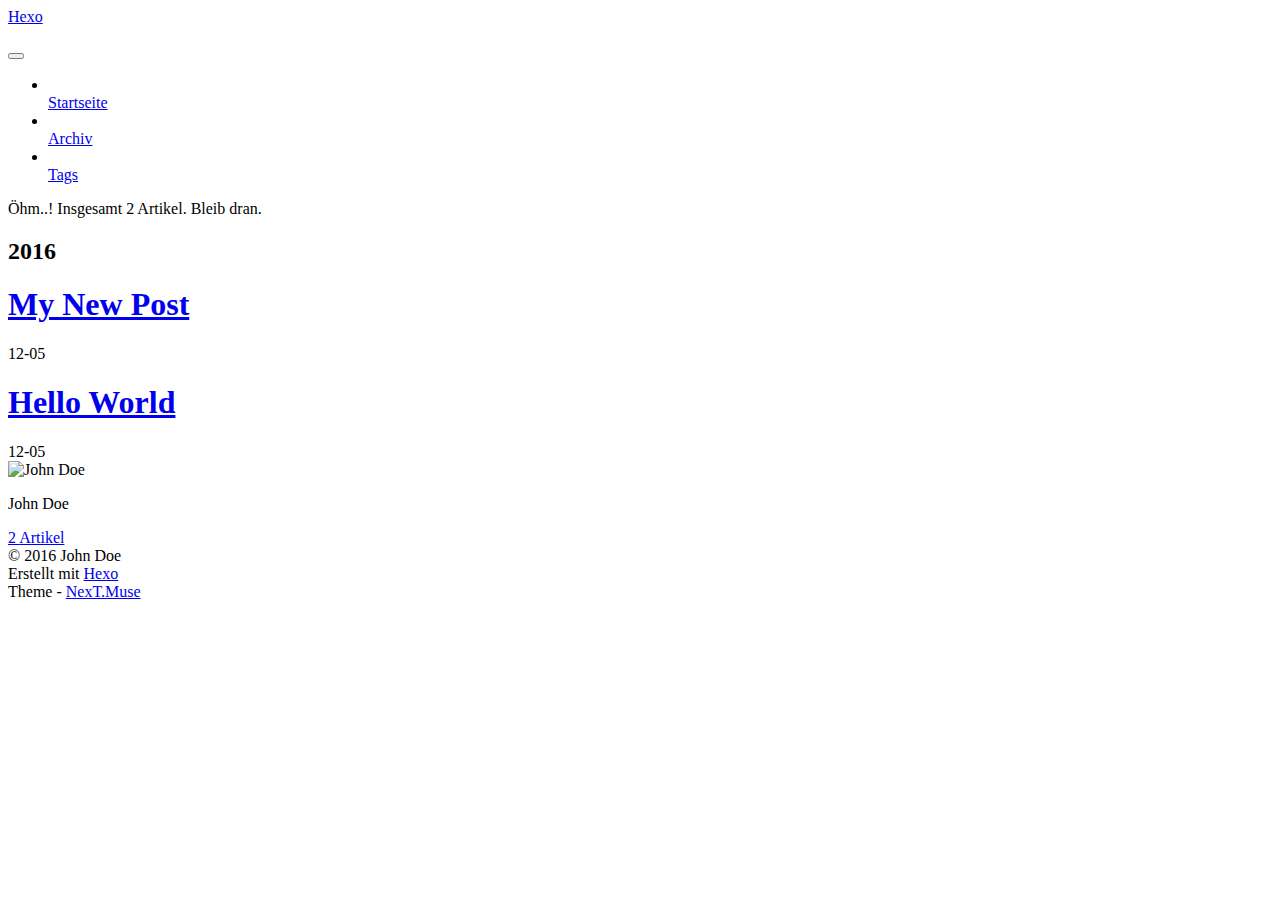
==== commit a1a4198d: "hexo" ====
--- a/archives/index.html
+++ b/archives/index.html
@@ -29,7 +29,7 @@
 
   
   
-  <link href="/lib/fancybox/source/jquery.fancybox.css?v=2.1.5" rel="stylesheet" type="text/css" />
+  <link href="/dligo/lib/fancybox/source/jquery.fancybox.css?v=2.1.5" rel="stylesheet" type="text/css" />
 
 
 
@@ -63,9 +63,9 @@
 
 
 
-<link href="/lib/font-awesome/css/font-awesome.min.css?v=4.6.2" rel="stylesheet" type="text/css" />
-
-<link href="/css/main.css?v=5.1.0" rel="stylesheet" type="text/css" />
+<link href="/dligo/lib/font-awesome/css/font-awesome.min.css?v=4.6.2" rel="stylesheet" type="text/css" />
+
+<link href="/dligo/css/main.css?v=5.1.0" rel="stylesheet" type="text/css" />
 
 
   <meta name="keywords" content="Hexo, NexT" />
@@ -77,7 +77,7 @@
 
 
 
-  <link rel="shortcut icon" type="image/x-icon" href="/favicon.ico?v=5.1.0" />
+  <link rel="shortcut icon" type="image/x-icon" href="/dligo/favicon.ico?v=5.1.0" />
 
 
 
@@ -86,7 +86,7 @@
 
 <meta property="og:type" content="website">
 <meta property="og:title" content="Hexo">
-<meta property="og:url" content="http://yoursite.com/archives/index.html">
+<meta property="og:url" content="https://ihepf.github.io/dligo/archives/index.html">
 <meta property="og:site_name" content="Hexo">
 <meta name="twitter:card" content="summary">
 <meta name="twitter:title" content="Hexo">
@@ -96,7 +96,7 @@
 <script type="text/javascript" id="hexo.configurations">
   var NexT = window.NexT || {};
   var CONFIG = {
-    root: '/',
+    root: '/dligo/',
     scheme: 'Muse',
     sidebar: {"position":"left","display":"post"},
     fancybox: true,
@@ -117,13 +117,13 @@
 
 
 
-  <link rel="canonical" href="http://yoursite.com/archives/"/>
-
-
-
-
-
-  <title> Archive | Hexo </title>
+  <link rel="canonical" href="https://ihepf.github.io/dligo/archives/"/>
+
+
+
+
+
+  <title> Archiv | Hexo </title>
 </head>
 
 <body itemscope itemtype="http://schema.org/WebPage" lang="">
@@ -152,7 +152,7 @@
   
 
   <div class="custom-logo-site-title">
-    <a href="/"  class="brand" rel="start">
+    <a href="/dligo/"  class="brand" rel="start">
       <span class="logo-line-before"><i></i></span>
       <span class="site-title">Hexo</span>
       <span class="logo-line-after"><i></i></span>
@@ -177,27 +177,27 @@
       
         
         <li class="menu-item menu-item-home">
-          <a href="/" rel="section">
+          <a href="/dligo/" rel="section">
             
               <i class="menu-item-icon fa fa-fw fa-home"></i> <br />
             
-            Home
+            Startseite
           </a>
         </li>
       
         
         <li class="menu-item menu-item-archives">
-          <a href="/archives" rel="section">
+          <a href="/dligo/archives" rel="section">
             
               <i class="menu-item-icon fa fa-fw fa-archive"></i> <br />
             
-            Archives
+            Archiv
           </a>
         </li>
       
         
         <li class="menu-item menu-item-tags">
-          <a href="/tags" rel="section">
+          <a href="/dligo/tags" rel="section">
             
               <i class="menu-item-icon fa fa-fw fa-tags"></i> <br />
             
@@ -233,7 +233,7 @@
       
         
       
-      Um..! 2 posts in total. Keep on posting.
+      Öhm..! Insgesamt 2 Artikel. Bleib dran.
     </span>
 
     
@@ -257,7 +257,7 @@
 
       <h1 class="post-title">
         
-            <a class="post-title-link" href="/2016/12/05/My-New-Post/" itemprop="url">
+            <a class="post-title-link" href="/dligo/2016/12/05/My-New-Post/" itemprop="url">
               
                 <span itemprop="name">My New Post</span>
               
@@ -294,7 +294,7 @@
 
       <h1 class="post-title">
         
-            <a class="post-title-link" href="/2016/12/05/hello-world/" itemprop="url">
+            <a class="post-title-link" href="/dligo/2016/12/05/hello-world/" itemprop="url">
               
                 <span itemprop="name">Hello World</span>
               
@@ -351,16 +351,16 @@
       <section class="site-overview sidebar-panel sidebar-panel-active">
         <div class="site-author motion-element" itemprop="author" itemscope itemtype="http://schema.org/Person">
           <img class="site-author-image" itemprop="image"
-               src="/images/avatar.gif"
+               src="/dligo/images/avatar.gif"
                alt="John Doe" />
           <p class="site-author-name" itemprop="name">John Doe</p>
           <p class="site-description motion-element" itemprop="description"></p>
         </div>
         <nav class="site-state motion-element">
           <div class="site-state-item site-state-posts">
-            <a href="/archives">
+            <a href="/dligo/archives">
               <span class="site-state-item-count">2</span>
-              <span class="site-state-item-name">posts</span>
+              <span class="site-state-item-name">Artikel</span>
             </a>
           </div>
 
@@ -411,7 +411,7 @@
 
 
 <div class="powered-by">
-  Powered by <a class="theme-link" href="https://hexo.io">Hexo</a>
+  Erstellt mit  <a class="theme-link" href="https://hexo.io">Hexo</a>
 </div>
 
 <div class="theme-info">
@@ -454,30 +454,30 @@
 
 
   
-  <script type="text/javascript" src="/lib/jquery/index.js?v=2.1.3"></script>
-
-  
-  <script type="text/javascript" src="/lib/fastclick/lib/fastclick.min.js?v=1.0.6"></script>
-
-  
-  <script type="text/javascript" src="/lib/jquery_lazyload/jquery.lazyload.js?v=1.9.7"></script>
-
-  
-  <script type="text/javascript" src="/lib/velocity/velocity.min.js?v=1.2.1"></script>
-
-  
-  <script type="text/javascript" src="/lib/velocity/velocity.ui.min.js?v=1.2.1"></script>
-
-  
-  <script type="text/javascript" src="/lib/fancybox/source/jquery.fancybox.pack.js?v=2.1.5"></script>
-
-
-  
-
-
-  <script type="text/javascript" src="/js/src/utils.js?v=5.1.0"></script>
-
-  <script type="text/javascript" src="/js/src/motion.js?v=5.1.0"></script>
+  <script type="text/javascript" src="/dligo/lib/jquery/index.js?v=2.1.3"></script>
+
+  
+  <script type="text/javascript" src="/dligo/lib/fastclick/lib/fastclick.min.js?v=1.0.6"></script>
+
+  
+  <script type="text/javascript" src="/dligo/lib/jquery_lazyload/jquery.lazyload.js?v=1.9.7"></script>
+
+  
+  <script type="text/javascript" src="/dligo/lib/velocity/velocity.min.js?v=1.2.1"></script>
+
+  
+  <script type="text/javascript" src="/dligo/lib/velocity/velocity.ui.min.js?v=1.2.1"></script>
+
+  
+  <script type="text/javascript" src="/dligo/lib/fancybox/source/jquery.fancybox.pack.js?v=2.1.5"></script>
+
+
+  
+
+
+  <script type="text/javascript" src="/dligo/js/src/utils.js?v=5.1.0"></script>
+
+  <script type="text/javascript" src="/dligo/js/src/motion.js?v=5.1.0"></script>
 
 
 
@@ -495,7 +495,7 @@
   
 
 
-  <script type="text/javascript" src="/js/src/bootstrap.js?v=5.1.0"></script>
+  <script type="text/javascript" src="/dligo/js/src/bootstrap.js?v=5.1.0"></script>
 
 
 
